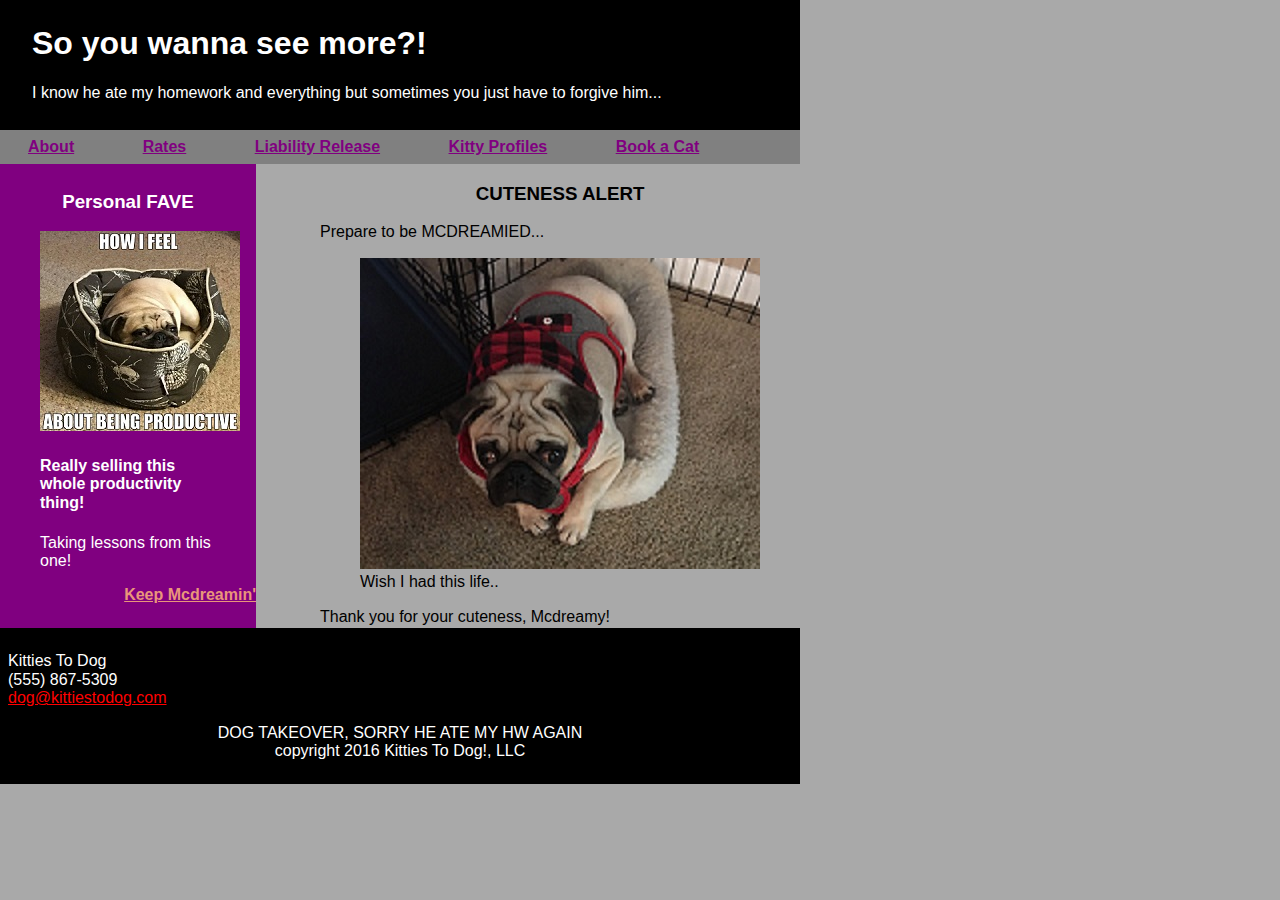
==== see-more-mcdreamy.html @ 386a4d2e "added photos and changed alignment to this page" ====
<!DOCTYPE html>
<html lang="en">
  <head>
    <meta charset="utf-8">
    <link rel="stylesheet" type="text/css" href="stylesheets/normalize.css">
    <link rel="stylesheet" type="text/css" href="stylesheets/additional-stylesheet.css">
    <title>So you wanna see more?</title>
  </head>
  
 <body>
  <header>
    <h1>So you wanna see more?!</h1>
    <p>I know he ate my homework and everything but sometimes you just have to forgive him...</p>
  </header>
  
  
    <nav>
      <a href="about-that.html">About</a>
      <a href="#">Rates</a>
      <a href="#">Liability Release</a>
      <a href="#">Kitty Profiles</a>
      <a href="index.html">Book a Cat</a>
    </nav>
    
    <article>
      <h3> CUTENESS ALERT</h2>
      <p class="story">Prepare to be MCDREAMIED...</p>
      <figure>
        <img src="images/mcdreamy-chillin.jpg" alt="pug chillin like a villain">
        <figcaption>Wish I had this life..</figcaption>
      </figure>
      
      <p class="story">Thank you for your cuteness, Mcdreamy!</p>
   </article>
    
   <aside>
     <h3>Personal FAVE</h3>
     <figure>
       <img src="images/productivity.jpg" alt="pug productivity meme">
       <h4>Really selling this whole productivity thing!</h4>
      <figcaption>Taking lessons from this one!</figcaption> 
     </figure>
     <a href="#">Keep Mcdreamin'</a>  
   </aside>

  <footer>
    <p>
       Kitties To Dog<br>
       (555) 867-5309<br> 
       <a href="mailto:dog@kittiestodog.com">dog@kittiestodog.com</a>
    </p>
    <p class="bottom">DOG TAKEOVER, SORRY HE ATE MY HW AGAIN<br>
       copyright 2016 Kitties To Dog!, LLC
    </p>
  </footer>

  </body>
</html>
---- stylesheets/additional-stylesheet.css ----
html{
  font-size: 16px;
  clear: both;
}

body{
  font-family: "Lucida Sans Unicode", "Lucida Grande", sans-serif; 
  width: 800px;
  background-color: darkgray
}

header{
  background-color: black;
  padding: 0.25rem 0.8rem 0.75rem 2rem;
  color: white;
}
nav{
  background-color: grey;
  padding: 0.5rem 0.25rem 0.5rem 1.75rem;
}
nav a{
  color: purple;
  font-weight: bold;
  padding-right: 4rem;
  
}
article{
  float: right;
}

p.story{
  word-wrap: break-word;
  width: 28rem;
}

aside{
  background-color: purple;
  color: white;
  width: 16rem;
  height: 28rem;
  padding: 0.5rem 0 0.5rem 0;
}

h3{
  text-align: center;
}

aside a{
  color: darksalmon;
  font-weight: bold;
  float: right;
}

footer{
  background-color: black;
  padding: 0.5rem;
  color: white;

}
footer a{
  color: red;
}

p.bottom{
  text-align: center;
}
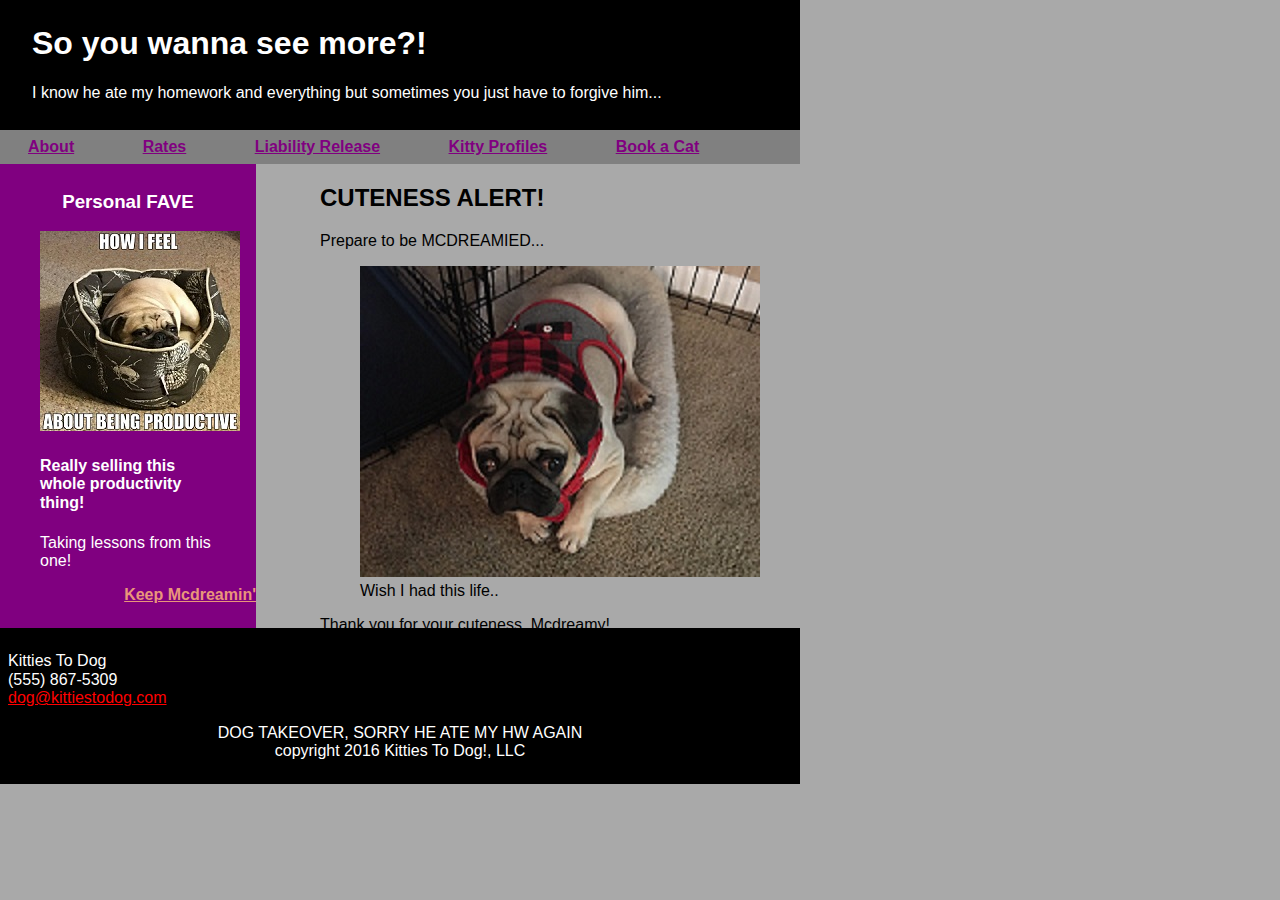
==== commit 90308edf: "made some minor text changes" ====
--- a/see-more-mcdreamy.html
+++ b/see-more-mcdreamy.html
@@ -12,8 +12,6 @@
     <h1>So you wanna see more?!</h1>
     <p>I know he ate my homework and everything but sometimes you just have to forgive him...</p>
   </header>
-  
-  
     <nav>
       <a href="about-that.html">About</a>
       <a href="#">Rates</a>
@@ -23,7 +21,7 @@
     </nav>
     
     <article>
-      <h3> CUTENESS ALERT</h2>
+      <h2>CUTENESS ALERT!</h2>
       <p class="story">Prepare to be MCDREAMIED...</p>
       <figure>
         <img src="images/mcdreamy-chillin.jpg" alt="pug chillin like a villain">
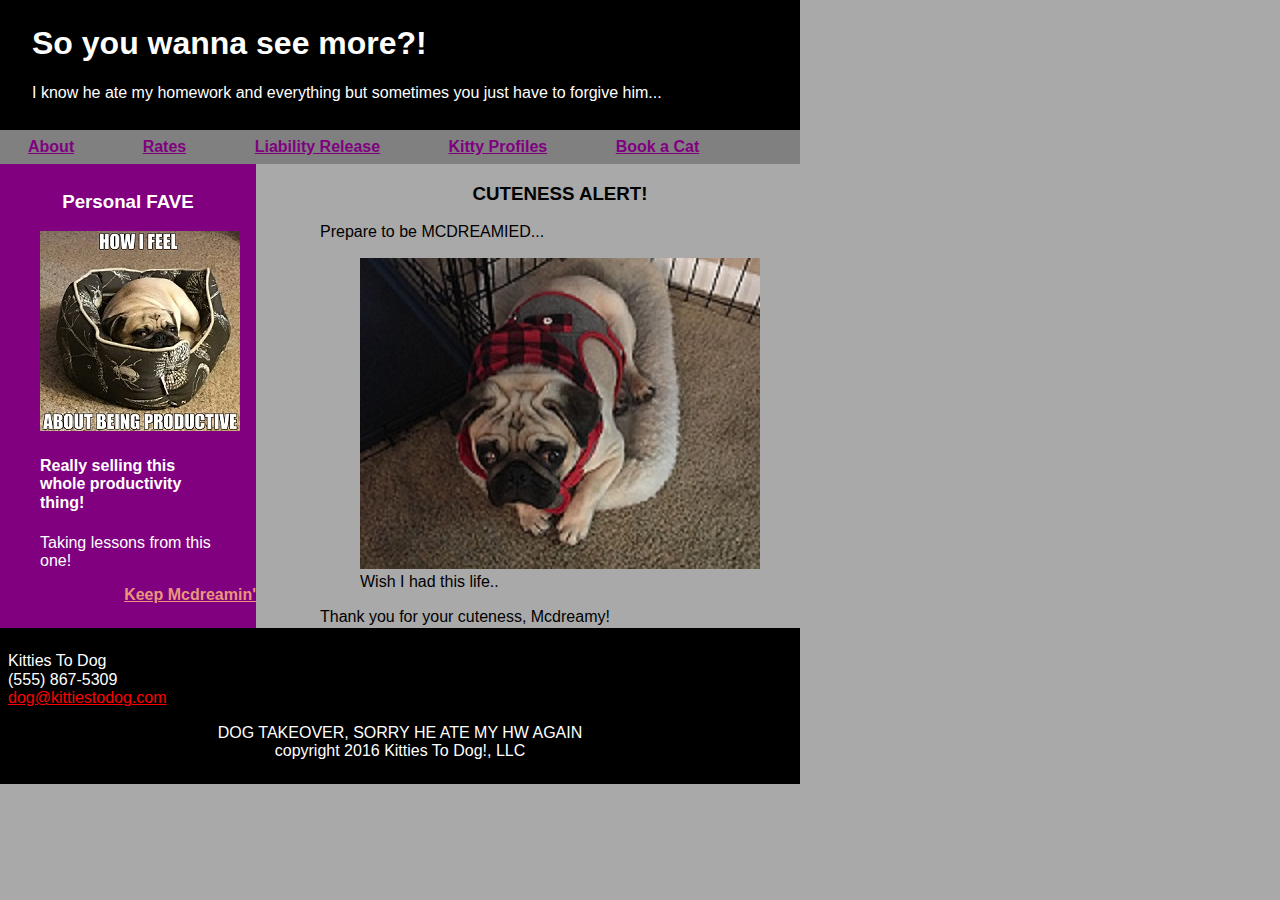
==== commit caec063a: "minor adjustments" ====
--- a/see-more-mcdreamy.html
+++ b/see-more-mcdreamy.html
@@ -21,7 +21,7 @@
     </nav>
     
     <article>
-      <h2>CUTENESS ALERT!</h2>
+      <h3>CUTENESS ALERT!</h3>
       <p class="story">Prepare to be MCDREAMIED...</p>
       <figure>
         <img src="images/mcdreamy-chillin.jpg" alt="pug chillin like a villain">
